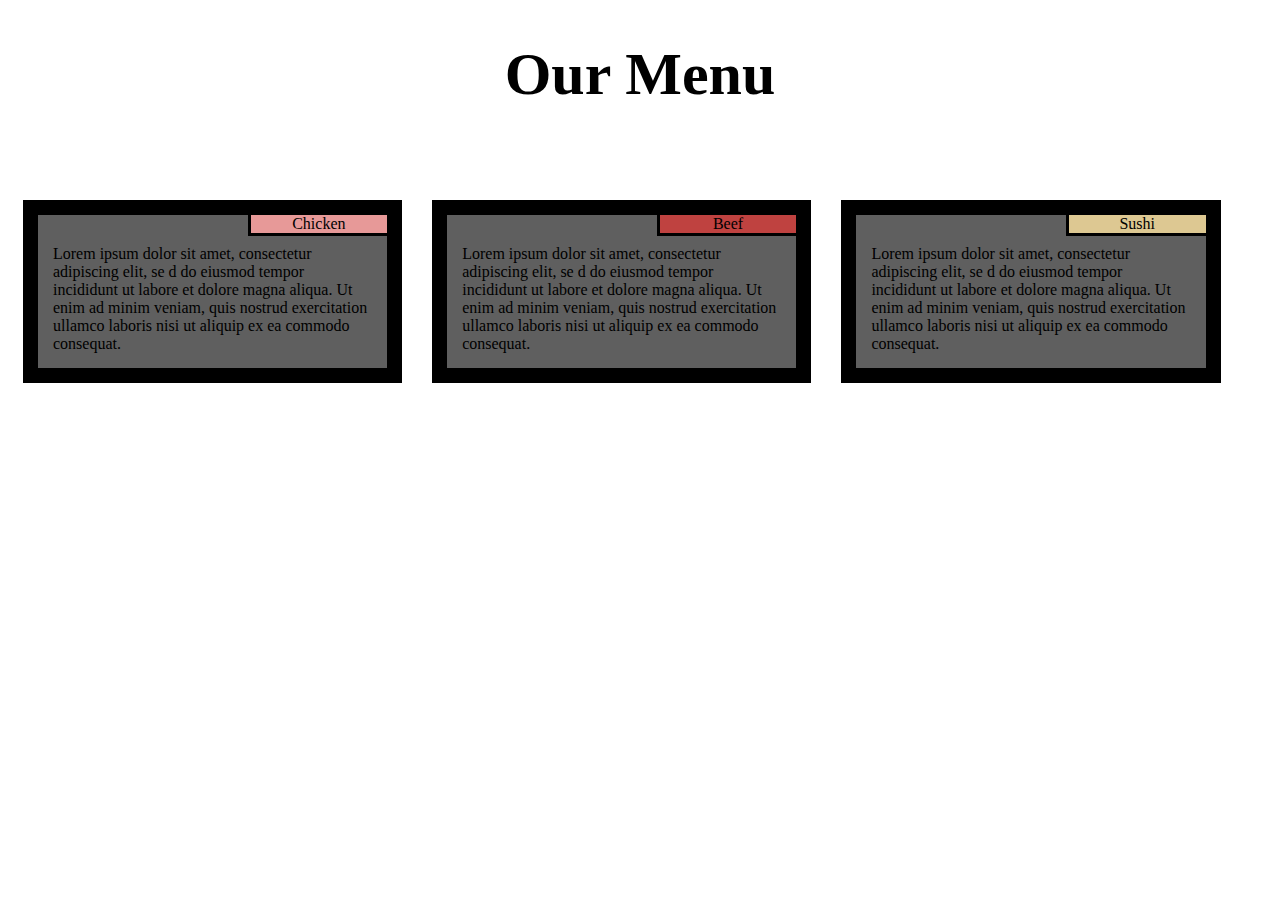
==== assignments/module2/index.html @ 98ca5de6 "assignment2" ====
<!DOCTYPE html>
<!DOCTYPE html>
<html>


  <head>
    <meta charset="utf-8">
    <title>Our Menu</title>
    <link rel="stylesheet" href="style.css">
  </head>


  <body>
    <div id="heading">
      <h1>Our Menu</h1>
    </div>

    <br>
    <br>

    <div>
      <section class="container" id="Chicken">
        <div class="item_name">
          <span>Chicken</span>
        </div >
          <div class="item_content">
            Lorem ipsum dolor sit amet, consectetur adipiscing elit, se
            d do eiusmod tempor incididunt ut labore et dolore magna aliqua.
            Ut enim ad minim veniam, quis nostrud exercitation ullamco laboris
            nisi ut aliquip ex ea commodo consequat.
          </div>
        </section>

        <section class="container" id="Beef">
          <div class="item_name">
            <span>Beef</span>
          </div>
          <div class="item_content">
            Lorem ipsum dolor sit amet, consectetur adipiscing elit, se
            d do eiusmod tempor incididunt ut labore et dolore magna aliqua.
            Ut enim ad minim veniam, quis nostrud exercitation ullamco laboris
            nisi ut aliquip ex ea commodo consequat.
          </div>
          </section>

          <section class="container" id="Sushi">
            <div class="item_name">
              <span>Sushi</span>
            </div>
            <div class="item_content">
              Lorem ipsum dolor sit amet, consectetur adipiscing elit, se
              d do eiusmod tempor incididunt ut labore et dolore magna aliqua.
              Ut enim ad minim veniam, quis nostrud exercitation ullamco laboris
              nisi ut aliquip ex ea commodo consequat.
            </div>
            </section>

    </div>








  </body>


</html>
---- assignments/module2/style.css ----
*
{
  box-sizing: border-box;
}

h1
{
  font-size: 60px;
  text-align: center;
}

section
{
  background-color: #5f5f5f ;
  border: solid black
}

div{
  padding-left: : 25px;
}
.container
{
  position: relative;
  border: solid black,15px;
  margin: 15px;
  height: 60%;
}

.item_name
{
  position: absolute;
  top: 0;
  right: 0;

  height: auto;
  width: 40%;
  text-align: center;
  margin: 0;padding: 0;
  border-left: solid black;
  border-bottom: solid black;
}

.item_content
{
  padding: 15px;
  padding-top: 30px
}

#Chicken .item_name
{
  background-color: #e79998;
}

#Beef .item_name
{
  background-color: #bf4240;
}

#Sushi .item_name
{
  background-color: #ddc892;
}


@media (min-width: 992px)
{
  .container
  {
    position: relative;
    float: left;
    border: solid black,15px;
    margin: 15px;
    height: 50%;
    width: 30%
  }

  .item_name
  {
    position: absolute;
    top: 0;
    right: 0;

    height: auto;
    width: 40%;
    text-align: center;
    margin: 0;padding: 0;
    border-left: solid black;
    border-bottom: solid black;
  }

  .item_content
  {
    padding: 15px;
    padding-top: 30px
  }

  #Chicken .item_name
  {
    background-color: #e79998;
  }

  #Beef .item_name
  {
    background-color: #bf4240;
  }

  #Sushi .item_name
  {
    background-color: #ddc892;
  }


}


@media (min-width: 768px) and (max-width: 991px)
{
  .container
  {
    position: relative;
    float: left;
    border: solid black;
    margin: 10px;
    height: auto;
    width: 45%
  }

  .item_name
  {
    position: absolute;
    top: 0;
    right: 0;

    height: auto;
    width: 40%;
    text-align: center;
    margin: 0;padding: 0;
    border-left: solid black;
    border-bottom: solid black;
  }

  #Sushi
  {
    clear: both;
    height: 160px;
    width: 92.5%

  }

  .item_content
  {
    padding: 15px;
    padding-top: 30px
  }

  #Chicken .item_name
  {
    background-color: #e79998;
  }

  #Beef .item_name
  {
    background-color: #bf4240;
  }

  #Sushi .item_name
  {
    background-color: #ddc892;
  }


}
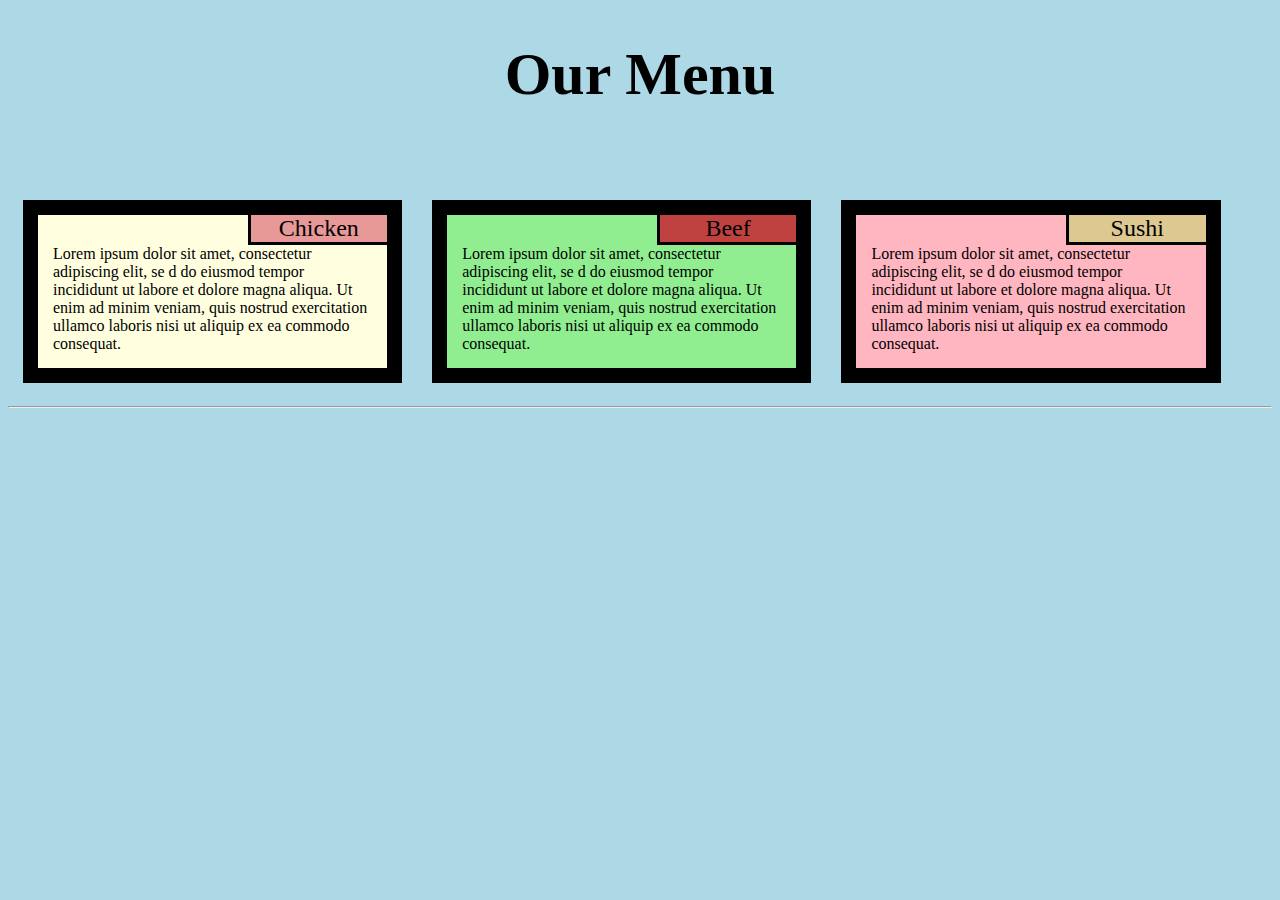
==== commit b24c4672: "assignment of module2" ====
--- a/assignments/module2/index.html
+++ b/assignments/module2/index.html
@@ -56,13 +56,8 @@
             </section>
 
     </div>
-
-
-
-
-
-
-
+<br>
+<hr>
 
   </body>
 
--- a/assignments/module2/style.css
+++ b/assignments/module2/style.css
@@ -2,6 +2,11 @@
 *
 {
   box-sizing: border-box;
+}
+
+body
+{
+  background-color: lightblue;
 }
 
 h1
@@ -32,7 +37,7 @@
   position: absolute;
   top: 0;
   right: 0;
-
+  font-size: 150%;
   height: auto;
   width: 40%;
   text-align: center;
@@ -62,6 +67,11 @@
   background-color: #ddc892;
 }
 
+#Chicken{background-color: lightyellow;}
+#Beef {background-color: lightgreen;}
+#Sushi{background-color: lightpink;}
+
+br{clear: both;}
 
 @media (min-width: 992px)
 {
@@ -109,6 +119,11 @@
   {
     background-color: #ddc892;
   }
+
+  #Chicken{background-color: lightyellow;}
+  #Beef {background-color: lightgreen;}
+  #Sushi{background-color: lightpink;}
+
 
 
 }
@@ -168,6 +183,8 @@
   {
     background-color: #ddc892;
   }
-
+  #Chicken{background-color: lightyellow;}
+  #Beef {background-color: lightgreen;}
+  #Sushi{background-color: lightpink;}
 
 }
